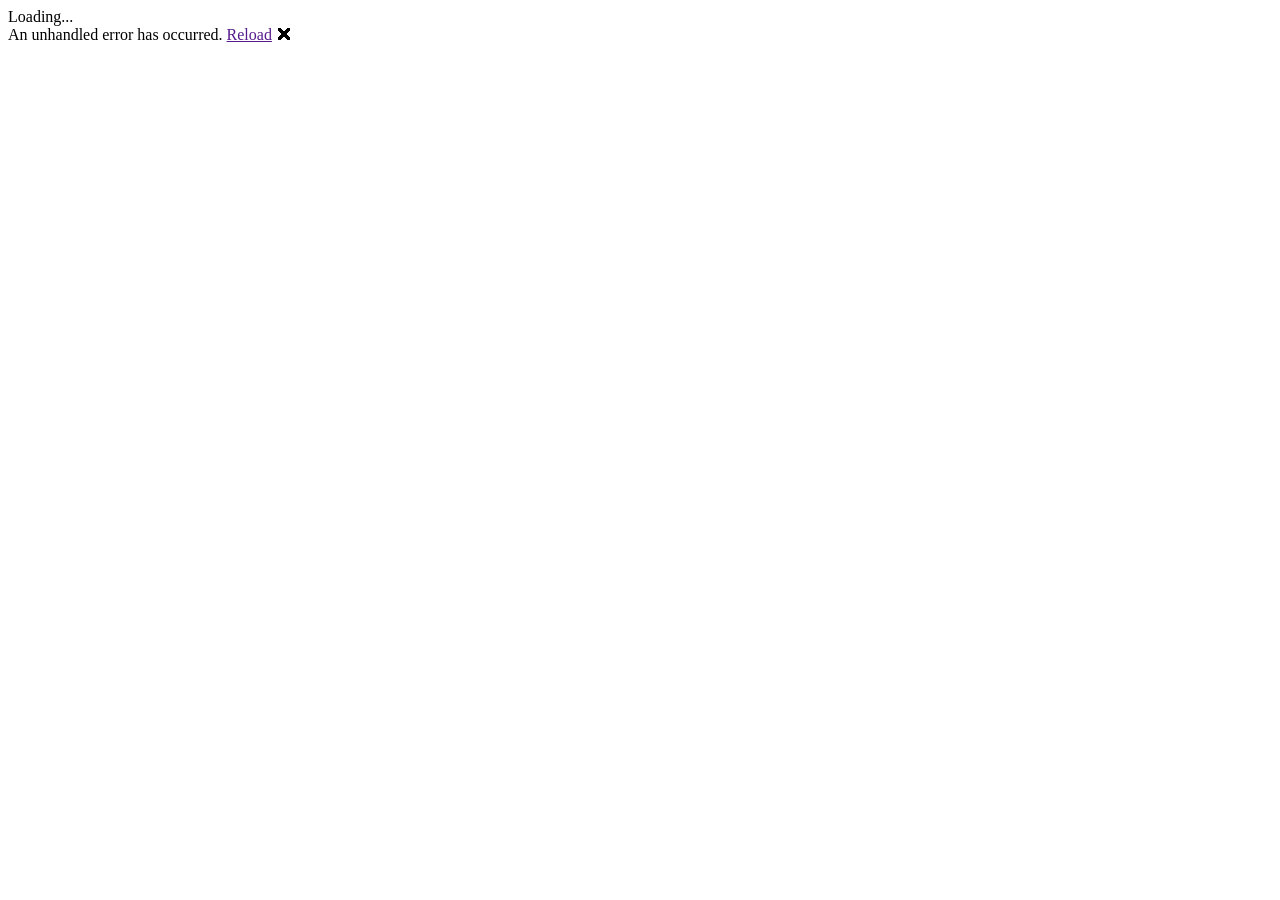
==== LawFirm/LawFirm.App/wwwroot/index.html @ 243585f3 "Add project files." ====
<!DOCTYPE html>
<html lang="en">

<head>
    <meta charset="utf-8" />
    <meta name="viewport" content="width=device-width, initial-scale=1.0, maximum-scale=1.0, user-scalable=no" />
    <title>LawFirm.App</title>
    <base href="/" />
    <link href="css/bootstrap/bootstrap.min.css" rel="stylesheet" />
    <link href="css/app.css" rel="stylesheet" />
    <link href="LawFirm.App.styles.css" rel="stylesheet" />
</head>

<body>
    <div id="app">Loading...</div>

    <div id="blazor-error-ui">
        An unhandled error has occurred.
        <a href="" class="reload">Reload</a>
        <a class="dismiss">🗙</a>
    </div>
    <script src="_framework/blazor.webassembly.js"></script>
</body>

</html>
---- LawFirm/LawFirm.App/wwwroot/css/app.css ----
﻿@import url('open-iconic/font/css/open-iconic-bootstrap.min.css');

html, body {
    font-family: 'Helvetica Neue', Helvetica, Arial, sans-serif;
}

h1:focus {
    outline: none;
}

a, .btn-link {
    color: #0071c1;
}

.btn-primary {
    color: #fff;
    background-color: #1b6ec2;
    border-color: #1861ac;
}

.content {
    padding-top: 1.1rem;
}

.valid.modified:not([type=checkbox]) {
    outline: 1px solid #26b050;
}

.invalid {
    outline: 1px solid red;
}

.validation-message {
    color: red;
}

#blazor-error-ui {
    background: lightyellow;
    bottom: 0;
    box-shadow: 0 -1px 2px rgba(0, 0, 0, 0.2);
    display: none;
    left: 0;
    padding: 0.6rem 1.25rem 0.7rem 1.25rem;
    position: fixed;
    width: 100%;
    z-index: 1000;
}

    #blazor-error-ui .dismiss {
        cursor: pointer;
        position: absolute;
        right: 0.75rem;
        top: 0.5rem;
    }

.blazor-error-boundary {
    background: url([data-uri]) no-repeat 1rem/1.8rem, #b32121;
    padding: 1rem 1rem 1rem 3.7rem;
    color: white;
}

    .blazor-error-boundary::after {
        content: "An error has occurred."
    }
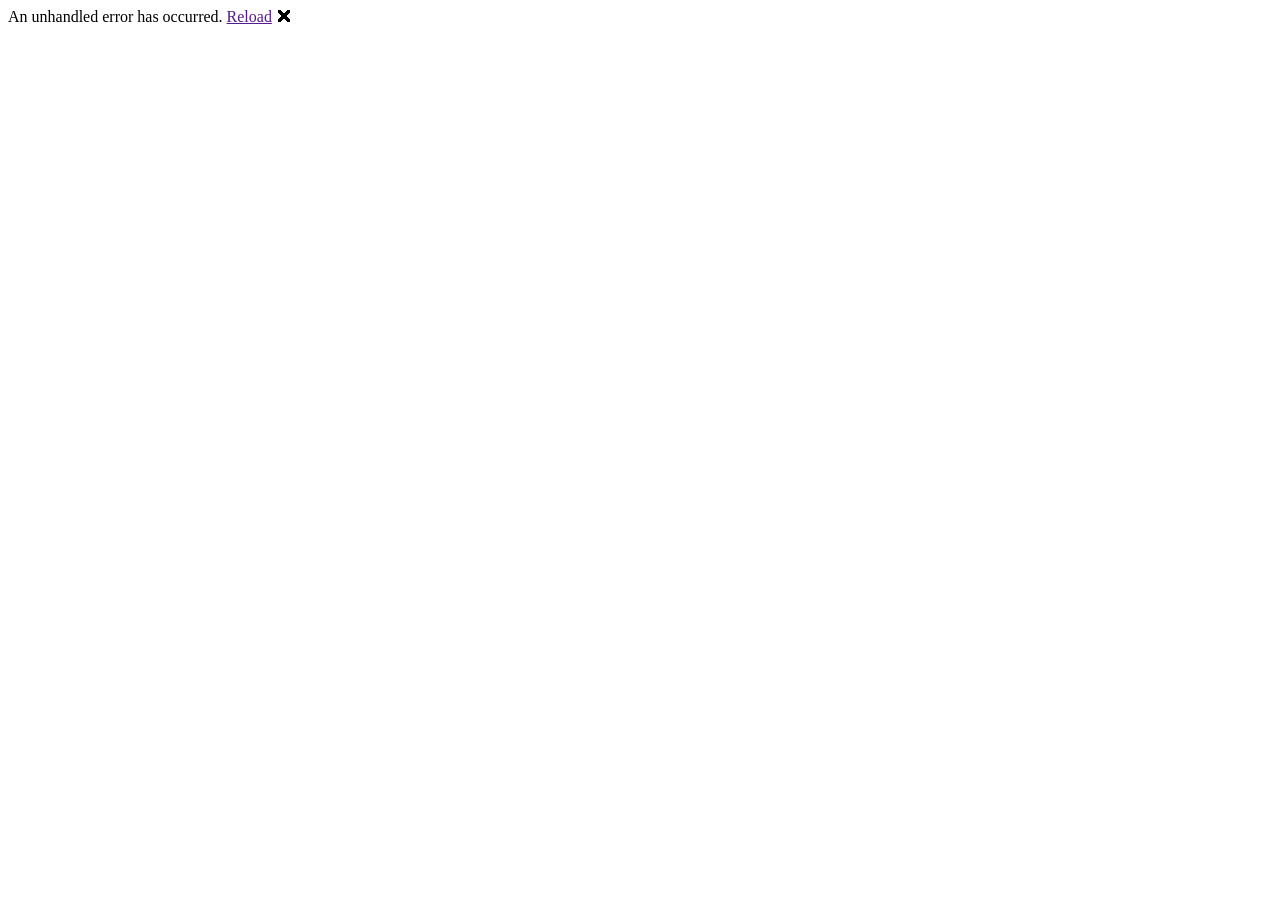
==== commit 57265499: "Initializing loding bar added and create user partially implemeted" ====
--- a/LawFirm/LawFirm.App/wwwroot/index.html
+++ b/LawFirm/LawFirm.App/wwwroot/index.html
@@ -7,12 +7,15 @@
     <title>LawFirm.App</title>
     <base href="/" />
     <link href="css/bootstrap/bootstrap.min.css" rel="stylesheet" />
+    <link rel="stylesheet" href="https://cdn.jsdelivr.net/npm/bootstrap-icons@1.10.5/font/bootstrap-icons.css">
     <link href="css/app.css" rel="stylesheet" />
     <link href="LawFirm.App.styles.css" rel="stylesheet" />
 </head>
 
 <body>
-    <div id="app">Loading...</div>
+    <div id="app">
+        <div class="loading-bar"></div>
+    </div>
 
     <div id="blazor-error-ui">
         An unhandled error has occurred.
--- a/LawFirm/LawFirm.App/wwwroot/css/app.css
+++ b/LawFirm/LawFirm.App/wwwroot/css/app.css
@@ -62,3 +62,38 @@
     .blazor-error-boundary::after {
         content: "An error has occurred."
     }
+
+.loading-bar {
+    position: absolute;
+    top: calc(50% - 3px);
+    left: calc(50% - 250px);
+    width: 500px;
+    height: 6px;
+    background-color: white;
+    overflow: hidden;
+    box-shadow: 0 1px 3px rgba(0,0,0,0.2)
+}
+
+    .loading-bar::after {
+        content: '';
+        display: block;
+        width: 200px;
+        height: 100%;
+        background-color: #151f42;
+        animation: progressbar-slide 1s infinite;
+        animation-timing-function: ease-in-out;
+    }
+
+@keyframes progressbar-slide {
+    0% {
+        transform: translateX(-200px);
+    }
+
+    70% {
+        transform: translateX(500px);
+    }
+
+    100% {
+        transform: translateX(500px);
+    }
+}
